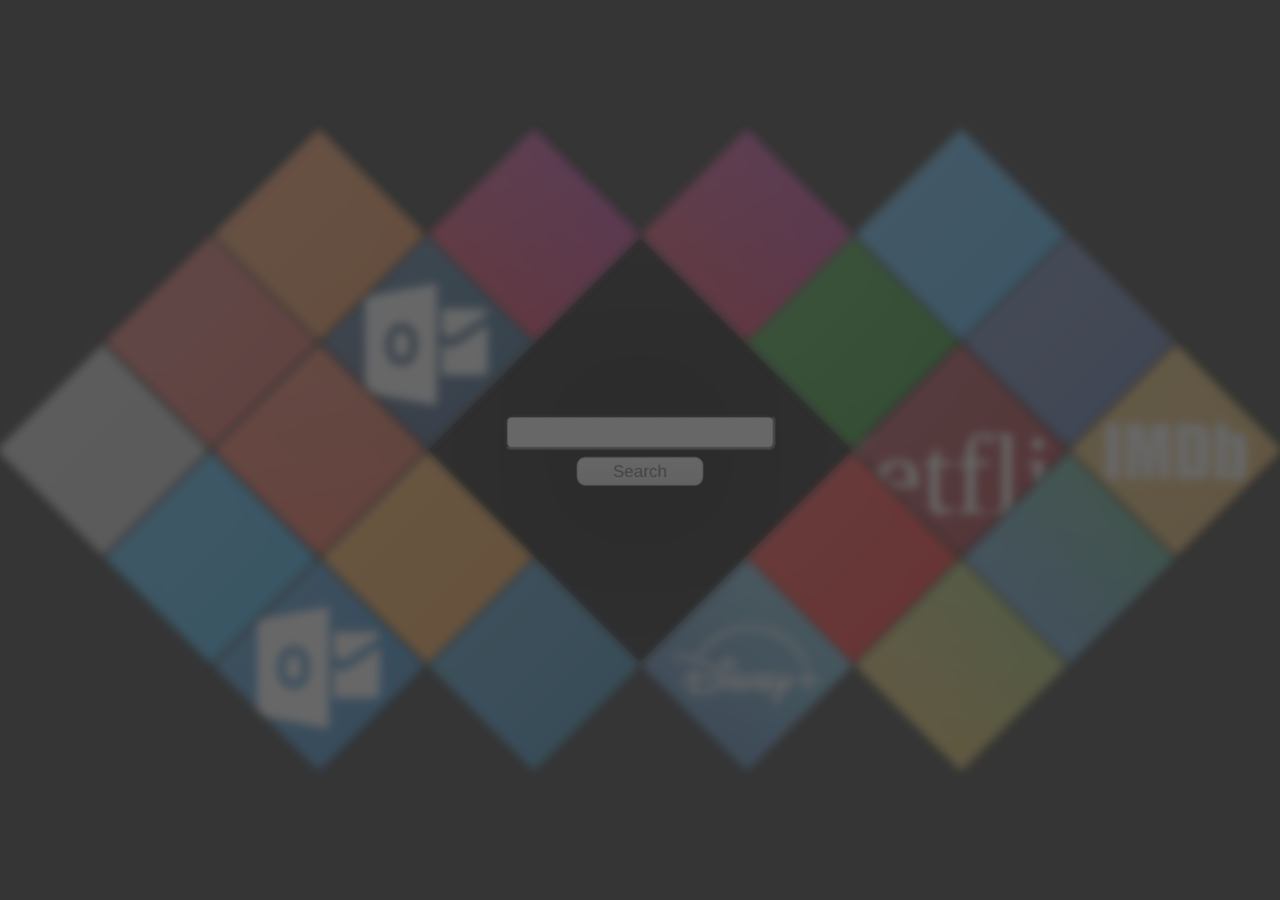
==== index.html @ 4768b955 "Initial Upload" ====
<!DOCTYPE html>
<html lang="en">
<head>
  <meta charset="UTF-8">
  <meta name="viewport" content="width=device-width, initial-scale=1.0">
  <meta http-equiv="X-UA-Compatible" content="ie=edge">
    <script src="https://kit.fontawesome.com/ed96f559b9.js" crossorigin="anonymous"></script>
    
<script src="https://ajax.googleapis.com/ajax/libs/jquery/3.5.1/jquery.min.js"></script>
  <link rel="stylesheet" type = "text/css" href="css/style.css">
    
    <script>        
        $(document).ready(function(){
          $("#QueryText").keyup(function(){
            console.log($("#QueryText").val().length);
            if($("#QueryText").val().length != 0){
              alert("There is text");
              //$("#DivSearch").css({"opacity": "0.25", "background": "rgba(0, 0, 0, 0.8)", "filter": "blur(5px)"});
              $("#DivSearch").css("top", "0%");
            }
            else{
              alert("No text");
              $("#DivSearch").css({"opacity": "100%", "background": "rgba(0, 0, 0, 0.8)", "filter": "blur(0px)"});
            }
          });
        });

        function Search(){
            var query = document.getElementById('QueryText').value;
            if(query == ''){}
            else{
            location.replace("https://www.google.com/search?q=" + query);
        }
    }
    </script>
  
  <title>Home</title>
</head>
<body>
  <ul>
      
      <li class="DivSearch" style="top: 16.5%; left: 41.7%; width: 300px; height: 300px; filter: blur(0px);">
        <div class = "bg" style="background: transparent;">
        <div id="search">
            <a href="http://www.google.com">
                <div class="LinkIconSearch"><i class="fa fa-google"></i></div>
                </a>
            <input type="text" autofocus="autofocus" id="QueryText">
            <a id="BtnSearch" onclick="Search()" class="myButton">Search</a>
        </div>
        </div>
      </li>
      
      
      <!--======   LEFT ==========-->
      
      
      <li class="LeftInnerTopTop" style="top: -76.5%; left: 36.5%;"><div class = "bg" style="background:linear-gradient(to top right, #e70b1e 0%, #b319a9 100%);">
        <a href="http://www.instagram.com/">
        <div class="Overlay"></div>
            <div class="LinkIcon"><i class="fa fa-instagram"></i></div>
            </a>
            </div>
      </li>
      
    <li class="LeftInnerTopBottom" style="top: -5.5%; left: 18.7%;"><div class = "bg" style="background:linear-gradient(to top right, #20305f 0%, #0a5485 100%);">
        <a href="http://www.outlook.com">
        <div class="Overlay"></div>
            <div class="LinkIcon"><img src="images/Outlook.png" alt="Outlook"></div>
            </a>
            </div>
      </li>
      
    <li class="LeftInnerBottomTop" style="bottom: -5%; left: 18.7%;"><div class="bg" style="background:linear-gradient(to top right, #fd9927 0%, #fd9927 100%);">
        <a href="http://www.amazon.com">
        <div class="Overlay"></div>
        <div class="LinkIcon"><i class="fa fa-amazon"></i></div>
            </a>
            </div>
      </li>
      
      <li class="LeftMiddleMiddle" style="bottom: 66.5%; left: 0.6%;"><div class="bg" style="background:linear-gradient(to top right, #fc4228 0%, #e35838 100%);">
        <a href="http://www.reddit.com">
        <div class="Overlay"></div>
        <div class="LinkIcon"><i class="fa fa-reddit"></i></div>
            </a>
            </div>
      </li>
      
      
      <li class="RightInnerBottomBottom" style="bottom: -76.5%; left: 36.5%;"><div class = "bg" style="
    background:linear-gradient(to top right, #1178b3 0%, #1178b3 100%);">
        <a href="http://www.linkedin.com">
        <div class="Overlay"></div>
            <div class="LinkIcon"><i class="fa fa-linkedin"></i></div>
            </a>
            </div>
      </li>
      
      <li class="RightMiddleBottom" style="top: -76.5%; left: 0.6%;"><div class = "bg" style="
    background:linear-gradient(to top right, #f28033 0%, #f28033 100%);">
        <a href="http://www.stackoverflow.com">
        <div class="Overlay"></div>
            <div class="LinkIcon"><i class="fab fa-stack-overflow"></i></div>
            </a>
            </div>
      </li>
      
      <li class="RightMiddleBottom" style="bottom: -76.5%; left: 0.6%;"><div class = "bg" style="
    background:linear-gradient(to top right, #1175c4 0%, #1175c4 100%);">
        <a href="http://www.outlook.com">
        <div class="Overlay"></div>
            <div class="LinkIcon"><img src="images/Outlook.png" alt="Outlook"></div>
            </a>
            </div>
      </li>
      
      
    <li class="LeftOuterTop" style="top: -5.5%; left: -17.3%;"><div class = "bg" style="background:linear-gradient(to top right, #da4b42 0%, #da4b42 100%);">
        <a href="https://www.google.com/gmail">
        <div class="Overlay"></div>
        <div class="LinkIcon"><i class="far fa-envelope"></i></div>
            </a>
            </div>
      </li>
      
      
    <li class="LeftInnerBottomTop" style="bottom: -5%; left: -17.3%;"><div class="bg" style="background:linear-gradient(to top right, #1ba6ec 0%, #1ba6ec 100%);">
        <a href="http://www.microsoft.com">
        <div class="Overlay"></div>
        <div class="LinkIcon"><i class="fab fa-microsoft"></i></div>
            </a>
            </div>
      </li>
      
      
      <li class="LeftMiddleMiddle" style="bottom: 66.5%; left: -35.4%;"><div class="bg" style="background:linear-gradient(to top right, #c0c0c0 0%, #c0c0c0 100%);">
        <a href="http://www.wikipedia.com">
        <div class="Overlay"></div>
        <div class="LinkIcon"><i class="fab fa-wikipedia-w"></i></div>
            </a>
            </div>
      </li>
      
      
      
      <!--======   RIGHT ==========-->
      
      <li class="RightInnerTopBottom" style="top: -5.5%; left: 89.7%;"><div class = "bg" style="background:linear-gradient(to top right, green 0%, green 100%);">
        <a href="https://web.whatsapp.com/">
        <div class="Overlay"></div>
        <div class="LinkIcon"><i class="fa fa-whatsapp"></i></div>
            </a>
            </div>
      </li>
      
      <li class="RightInnerTopTop" style="top: -76.5%; left: 72%;"><div class = "bg" style="background:linear-gradient(to top right, #e70b1e 0%, #b319a9 100%);">
        <a href="http://www.instagram.com/">
        <div class="Overlay"></div>
            <div class="LinkIcon"><i class="fa fa-instagram"></i></div>
            </a>
            </div>
      </li>
      
      <li class="RightMiddleTop" style="top: -5.5%; left: 125.6%;"><div class="bg" style="
    background:linear-gradient(to top right, #3c5a9c 0%, #3c5a9c 100%);">
        <a href="http://www.facebook.com">
        <div class="Overlay"></div>
        <div class="LinkIcon"><i class="fa fa-facebook"></i></div>
            </a>
            </div>
      </li>
      
      <li class="RightMiddleBottom" style="bottom: -5.5%; left: 125.6%;"><div class="bg" style="
    background:linear-gradient(to top right, #4584ec 0%, #38a257 100%);">
        <a href="http://www.google.com/maps">
        <div class="Overlay"></div>
        <div class="LinkIcon"><i class="fa fa-map-marker-alt"></i></div>
            </a>
            </div>
      </li>
      
      <li class="RightInnerBottomTop" style="bottom: -5%; left: 89.7%;"><div class = "bg" style="
    background:linear-gradient(to top right, red 0%, red 100%);">
        <a href="http://www.youtube.com">
        <div class="Overlay"></div>
        <div class="LinkIcon"><i class="fa fa-youtube"></i></div>
            </a>
            </div>
      </li>
      
      <li class="RightInnerBottomBottom" style="bottom: -76.5%; left: 72%;"><div class = "bg" style="
    background:linear-gradient(to top right, #174d9f 0%, #6dcade 100%);">
        <a href="http://www.disneyplus.com">
        <div class="Overlay"></div>
        <div class="LinkIcon"><img src="images/DisneyPlus.png" alt="Disney Plus"></div>
            </a>
            </div>
      </li>
      
      <li class="RightMiddleMiddle" style="bottom: 66.5%; left: 107.6%;"><div class = "bg" style="background:linear-gradient(to top right, #9c0915 0%, #9c0915 100%);">
        <a href="http://www.netflix.com">
        <div class="Overlay"></div>
        <div class="LinkIcon"><img src="https://i.ya-webdesign.com/images/netflix-white-logo-png-1.png" alt="Netflix"></div>
            </a>
            </div>
      </li>
      
      <li class="RightOuterMiddle" style="bottom: 66.5%; left: 143.5%;"><div class = "bg" style="background:linear-gradient(to top right, #e2ab47 0%, #e2ab47 100%);">
        <a href="http://www.imdb.com">
        <div class="Overlay"></div>
        <div class="LinkIcon"><img src="images/IMDb.png" alt="IMDb"></div>
            </a>
            </div>
      </li>
      
      <li class="RightMiddleBottom" style="bottom: -76.5%; left: 107.6%;"><div class = "bg" style="background:linear-gradient(to top right, #f1a532 0%, #7cbc4a 100%);">
        <a href="http://www.ebay.co.uk">
        <div class="Overlay"></div>
            <div class="LinkIcon"><i class="fab fa-ebay"></i></div>
            </a>
            </div>
      </li>
      
      <li class="RightMiddleTop" style="top: -76.5%; left: 107.6%;"><div class = "bg" style="background:linear-gradient(to top right, #2aa3ef 0%, #2aa3ef 100%);">
        <a href="http://www.twitter.com">
        <div class="Overlay"></div>
            <div class="LinkIcon"><i class="fa fa-twitter"></i></div>
            </a>
            </div>
      </li>
      
  </ul>
    <!--
    <div class="VerticalLine"></div>
    <div class="HorizontalLine"></div>-->
    
</body>
</html>
<script>
// Get the input field
var input = document.getElementById("QueryText");

// Execute a function when the user releases a key on the keyboard
input.addEventListener("keyup", function(event) {
  // Number 13 is the "Enter" key on the keyboard
  if (event.keyCode === 13) {
    // Cancel the default action, if needed
    event.preventDefault();
    // Trigger the button element with a click
    document.getElementById("BtnSearch").click();
  }
});
</script>
---- css/style.css ----
body {
    height: 100%;
    overflow: hidden;
    margin: 0;
    padding: 0;

    //background: url(../images/FujiWallpaper.jpg);
    /*background: #000;*/
    /*background: url(https://data.1freewallpapers.com/download/milky-way-over-mt-fuji-1920x1200.jpg);/*
    background: url(https://images-na.ssl-images-amazon.com/images/I/81kTrSqMuLL._AC_SL1135_.jpg);*/
    /*background: url(https://wallpaperaccess.com/full/493220.jpg);*/
    /*background: url(https://lh3.googleusercontent.com/proxy/BzWCmpHhtrRKP_l-N7UJ61SQlnWjVTi75GKG9R5Sj5Fr1O1utogiqrEJOKmJXMj_PtzjKTZGjbmpNBGuOhHHX1orIy-qPys-SkbTVQSc9Ug);*/
    background: url(https://images.wallpapersden.com/image/download/dorset-bay-lulworth-cov-in-england_bGdrbWyUmZqaraWkpJRpZWVlrWdnamU.jpg);
    background-size: cover;
    background-position: center;
    background-repeat: no-repeat;
    background-attachment: fixed;
    background-color: #353535;
}

ul {
  position: absolute;
  top: 50%;
  left: 50%;
  transform: translate(-50%, -50%);
  margin: 0;
  padding: 0;
  /* width: 800px; */
  /* height: 250px; */
  width: 600px;
  height: 150px;
}

ul li {
    border-radius: 2px;
  list-style: none;
  position: absolute;
  /* width: 300px;
  height: 300px; */
  width: 150px;
  height: 150px;
  background: #000;
  margin: -100px;
  transform: rotate(45deg);
  transition: .4s;
  overflow: hidden;
  opacity: 0.25;               /*CHANGE LATER*/
    filter: blur(5px);          /*CHANGE BACK!!!! */
}

ul li:hover {
        opacity: 90%;
        filter: blur(0px);
}
ul li.DivSearch:hover {
        opacity: 100%;
    background: rgba(0, 0, 0, 0.8);
        filter: blur(0px);
}


ul li .bg {
  width: 100%;
  height: 100%;
  transform: rotate(-45deg) scale(1.42);
    box-shadow: inset 0 0 1000px rgba(255, 255, 255, .4);
}

ul li.DivSearch .bg #search{
     position: absolute;
    top: 50%;
    left: 50%;
    -webkit-transform: translate(-50%, -50%);
    -ms-transform: translate(-50%, -50%);
    transform: translate(-50%, -50%);
    text-align: center;
}
.LinkIcon{
    position: absolute;
    top: 50%;
    left: 50%;
    -webkit-transform: translate(-50%, -50%);
    -ms-transform: translate(-50%, -50%);
    transform: translate(-50%, -50%);
    text-align: center;
    font-size: 5rem;
    z-index: 1;
    color: white;
}
.LinkIcon img{
    padding-top: 20px;
    width: 140%;
    margin-left:-15px;
    
}
.LinkIconSearch{
    text-align: center;
    font-size: 5rem;
    z-index: 1;
    color: white;
}
.Overlay{
    position: absolute;
    height: 100%;
    width: 100%;
    z-index: 1;
    opacity: 20%;
    background: linear-gradient(to bottom right, rgba(255, 255, 255, 1) 0%, rgba(0, 0, 0, 0) 100%);
    }

input[type=text]:focus {
    outline: none;
}

input[type=text]{
  padding: 3px 5px;
  border-radius: 5px;
}

.VerticalLine:after {
    content:"";
    position: absolute;
    z-index: -1;
    top: 0;
    bottom: 0;
    left: 50%;
    border-left: 2px dotted #ff0000;
    transform: translate(-50%);
}

.HorizontalLine:after {
    content:"";
    position: absolute;
    z-index: -1;
    top: 0;
    bottom: 0;
    left: 50%;
    border-left: 2px dotted #ff0000;
    transform: rotate(90deg);
}

.myButton {
    margin-top:5px;
	box-shadow:inset 0px 1px 0px 0px #ffffff;
	background:linear-gradient(to bottom, #f9f9f9 5%, #e9e9e9 100%);
	background-color:#f9f9f9;
	border-radius:6px;
	border:1px solid #dcdcdc;
	display:inline-block;
	cursor:pointer;
	color:#666666;
	font-family:Arial;
	font-size:12px;
	font-weight:normal;
	padding:2px 24px;
	text-decoration:none;
	text-shadow:0px 1px 0px #ffffff;
}
.myButton:hover {
	background:linear-gradient(to bottom, #e9e9e9 5%, #f9f9f9 100%);
	background-color:#e9e9e9;
    border: 1px solid grey;
}
.myButton:active {
	position:relative;
	top:1px;
}
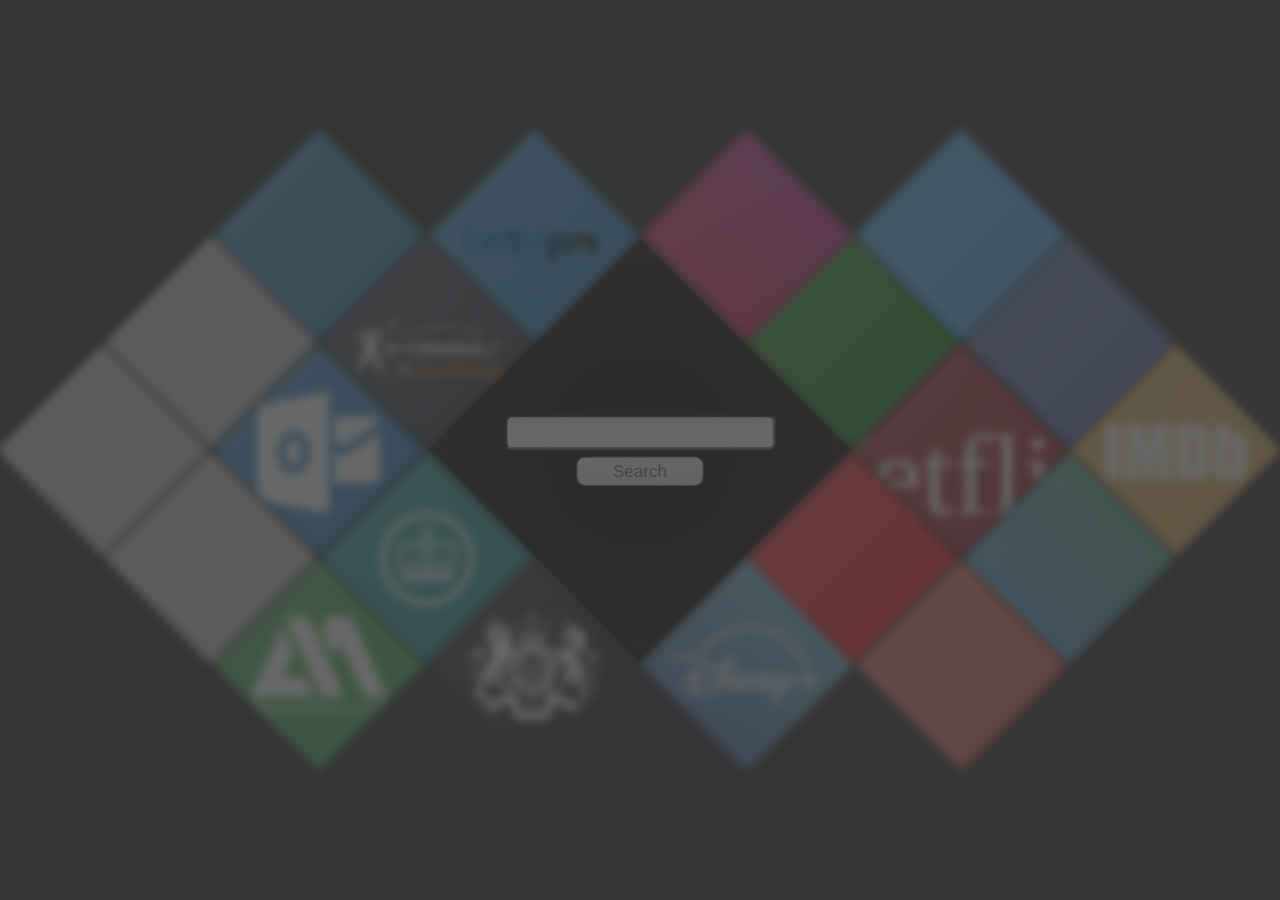
==== commit df81599d: "Left side titles all updated" ====
--- a/index.html
+++ b/index.html
@@ -14,13 +14,10 @@
           $("#QueryText").keyup(function(){
             console.log($("#QueryText").val().length);
             if($("#QueryText").val().length != 0){
-              alert("There is text");
-              //$("#DivSearch").css({"opacity": "0.25", "background": "rgba(0, 0, 0, 0.8)", "filter": "blur(5px)"});
-              $("#DivSearch").css("top", "0%");
+              $(".DivSearch").css({"opacity": "90%", "filter": "blur(0px)"});
             }
             else{
-              alert("No text");
-              $("#DivSearch").css({"opacity": "100%", "background": "rgba(0, 0, 0, 0.8)", "filter": "blur(0px)"});
+              $(".DivSearch").css({"opacity": "0.25", "filter": "blur(5px)"});
             }
           });
         });
@@ -55,92 +52,109 @@
       <!--======   LEFT ==========-->
       
       
-      <li class="LeftInnerTopTop" style="top: -76.5%; left: 36.5%;"><div class = "bg" style="background:linear-gradient(to top right, #e70b1e 0%, #b319a9 100%);">
-        <a href="http://www.instagram.com/">
-        <div class="Overlay"></div>
-            <div class="LinkIcon"><i class="fa fa-instagram"></i></div>
-            </a>
-            </div>
-      </li>
-      
-    <li class="LeftInnerTopBottom" style="top: -5.5%; left: 18.7%;"><div class = "bg" style="background:linear-gradient(to top right, #20305f 0%, #0a5485 100%);">
-        <a href="http://www.outlook.com">
-        <div class="Overlay"></div>
+      <li class="LeftInnerTopTop" style="top: -76.5%; left: 36.5%;">
+        <div class = "bg" style="background:linear-gradient(to top right, #137FC8 0%, #137FC8 100%);">
+          <a href="https://learnpro.co.uk/">
+          <div class="Overlay"></div>
+              <div class="LinkIcon"><img src="images/LearnPro.png" alt="LearnPro"></div>
+              </a>
+              </div>
+        </li>
+      
+    <li class="LeftInnerTopBottom" style="top: -5.5%; left: 18.7%;">
+      <div class="bg" style="background:linear-gradient(to top right, #1E202F 0%, #1E202F 100%);">
+        <a href="https://www.e-careers.com/login">
+        <div class="Overlay"></div>
+        <div class="LinkIcon"><img src="images/eCareers.png" alt="eCareers"></div>
+            </a>
+            </div>
+      </li>
+      
+    <li class="LeftInnerBottomTop" style="bottom: -5%; left: 18.7%;"><div class="bg" style="background:linear-gradient(to top right, #008D8E 0%, #008D8E 100%);">
+      <a href="https://www.gov.uk/government/organisations/hm-revenue-customs">
+      <div class="Overlay"></div>
+      <div class="LinkIcon"><img src="images/HMRC.png" alt="HMRC"></div>
+          </a>
+          </div>
+    </li>
+
+    <!-- <li class="LeftInnerBottomTop" style="bottom: -5%; left: 18.7%;"><div class="bg" style="background:linear-gradient(to top right, #fd9927 0%, #fd9927 100%);">
+        <a href="http://www.amazon.com">
+        <div class="Overlay"></div>
+        <div class="LinkIcon"><i class="fa fa-amazon"></i></div>
+            </a>
+            </div>
+      </li> -->
+      
+      <li class="LeftMiddleMiddle" style="bottom: 66.5%; left: 0.6%;">
+        <div class="bg" style="background:linear-gradient(to top right, #1175c4 0%, #1175c4 100%);">
+          <a href="http://www.outlook.com">
+            <div class="Overlay"></div>
             <div class="LinkIcon"><img src="images/Outlook.png" alt="Outlook"></div>
-            </a>
-            </div>
-      </li>
-      
-    <li class="LeftInnerBottomTop" style="bottom: -5%; left: 18.7%;"><div class="bg" style="background:linear-gradient(to top right, #fd9927 0%, #fd9927 100%);">
-        <a href="http://www.amazon.com">
-        <div class="Overlay"></div>
-        <div class="LinkIcon"><i class="fa fa-amazon"></i></div>
-            </a>
-            </div>
-      </li>
-      
-      <li class="LeftMiddleMiddle" style="bottom: 66.5%; left: 0.6%;"><div class="bg" style="background:linear-gradient(to top right, #fc4228 0%, #e35838 100%);">
-        <a href="http://www.reddit.com">
-        <div class="Overlay"></div>
-        <div class="LinkIcon"><i class="fa fa-reddit"></i></div>
-            </a>
-            </div>
-      </li>
-      
-      
-      <li class="RightInnerBottomBottom" style="bottom: -76.5%; left: 36.5%;"><div class = "bg" style="
-    background:linear-gradient(to top right, #1178b3 0%, #1178b3 100%);">
-        <a href="http://www.linkedin.com">
-        <div class="Overlay"></div>
-            <div class="LinkIcon"><i class="fa fa-linkedin"></i></div>
-            </a>
-            </div>
-      </li>
-      
-      <li class="RightMiddleBottom" style="top: -76.5%; left: 0.6%;"><div class = "bg" style="
-    background:linear-gradient(to top right, #f28033 0%, #f28033 100%);">
-        <a href="http://www.stackoverflow.com">
-        <div class="Overlay"></div>
-            <div class="LinkIcon"><i class="fab fa-stack-overflow"></i></div>
-            </a>
-            </div>
-      </li>
-      
-      <li class="RightMiddleBottom" style="bottom: -76.5%; left: 0.6%;"><div class = "bg" style="
-    background:linear-gradient(to top right, #1175c4 0%, #1175c4 100%);">
-        <a href="http://www.outlook.com">
-        <div class="Overlay"></div>
-            <div class="LinkIcon"><img src="images/Outlook.png" alt="Outlook"></div>
-            </a>
-            </div>
-      </li>
-      
-      
-    <li class="LeftOuterTop" style="top: -5.5%; left: -17.3%;"><div class = "bg" style="background:linear-gradient(to top right, #da4b42 0%, #da4b42 100%);">
-        <a href="https://www.google.com/gmail">
-        <div class="Overlay"></div>
-        <div class="LinkIcon"><i class="far fa-envelope"></i></div>
-            </a>
-            </div>
-      </li>
-      
-      
-    <li class="LeftInnerBottomTop" style="bottom: -5%; left: -17.3%;"><div class="bg" style="background:linear-gradient(to top right, #1ba6ec 0%, #1ba6ec 100%);">
-        <a href="http://www.microsoft.com">
-        <div class="Overlay"></div>
-        <div class="LinkIcon"><i class="fab fa-microsoft"></i></div>
-            </a>
-            </div>
-      </li>
-      
-      
-      <li class="LeftMiddleMiddle" style="bottom: 66.5%; left: -35.4%;"><div class="bg" style="background:linear-gradient(to top right, #c0c0c0 0%, #c0c0c0 100%);">
-        <a href="http://www.wikipedia.com">
-        <div class="Overlay"></div>
-        <div class="LinkIcon"><i class="fab fa-wikipedia-w"></i></div>
-            </a>
-            </div>
-      </li>
+          </a>
+        </div>
+      </li>
+      
+      
+      <li class="RightInnerBottomBottom" style="bottom: -76.5%; left: 36.5%;">
+        <div class = "bg" style="
+        background:linear-gradient(to top right, #000000 0%, #000000 100%);">
+            <a href="https://www.gov.uk/government/organisations/companies-house">
+            <div class="Overlay"></div>
+                <div class="LinkIcon"><img src="images/CompanyHouse.png" alt="CompanyHouse"></div>
+                </a>
+                </div>
+          </li>
+      
+      <li class="RightMiddleBottom" style="top: -76.5%; left: 0.6%;">
+        <div class = "bg" style="
+        background:linear-gradient(to top right, #1178b3 0%, #1178b3 100%);">
+            <a href="http://www.linkedin.com">
+            <div class="Overlay"></div>
+                <div class="LinkIcon"><i class="fa fa-linkedin"></i></div>
+                </a>
+                </div>
+          </li>
+      
+      <li class="RightMiddleBottom" style="bottom: -76.5%; left: 0.6%;">
+        <div class = "bg" style="background:linear-gradient(to top right, #25A23F 0%, #25A23F 100%);">
+          <a href="https://www.accountancymanager.co.uk/">
+          <div class="Overlay"></div>
+              <div class="LinkIcon"><img src="images/AccountancyManager.png" alt="AccountancyManager"></div>
+              </a>
+              </div>
+        </li>
+      
+      
+    <li class="LeftOuterTop" style="top: -5.5%; left: -17.3%;">
+      <div class = "bg" style="background:linear-gradient(to top right, #BEBEBE 0%, #BEBEBE 100%);">
+          <a href="https://www.google.com/maps/search/50%C2%B035'09.5%22N+2%C2%B001'49.6%22W?sa=X&ved=2ahUKEwj1gOm83af1AhUBQkEAHb0IARUQ8gF6BAgOEAE">
+          <div class="Overlay"></div>
+              <div class="LinkIcon"><i class="fa fa-map-pin"></i></div>
+              </a>
+              </div>
+        </li>
+      
+      
+    <li class="LeftInnerBottomTop" style="bottom: -5%; left: -17.3%;">
+      <div class = "bg" style="background:linear-gradient(to top right, #BEBEBE 0%, #BEBEBE 100%);">
+        <a href="https://www.google.com/maps/place/50%C2%B050'30.9%22N+0%C2%B025'22.4%22E/@50.8419167,0.4228889,17z/data=!3m1!4b1!4m5!3m4!1s0x0:0xba3931c4b2f0c192!8m2!3d50.8419167!4d0.4228889">
+        <div class="Overlay"></div>
+            <div class="LinkIcon"><i class="fa fa-map-pin"></i></div>
+            </a>
+            </div>
+      </li>
+      
+      
+      <li class="LeftMiddleMiddle" style="bottom: 66.5%; left: -35.4%;">
+        <div class = "bg" style="
+        background:linear-gradient(to top right, #BEBEBE 0%, #BEBEBE 100%);">
+            <a href="https://www.google.com/maps/search/51%C2%B018'55.9%22N+0%C2%B021'10.7%22E?sa=X&ved=2ahUKEwij_8-g3Kf1AhXLUMAKHQ--ChAQ8gF6BAgHEAE">
+            <div class="Overlay"></div>
+                <div class="LinkIcon"><i class="fa fa-map-pin"></i></div>
+                </a>
+                </div>
+          </li>
       
       
       
@@ -214,13 +228,14 @@
             </div>
       </li>
       
-      <li class="RightMiddleBottom" style="bottom: -76.5%; left: 107.6%;"><div class = "bg" style="background:linear-gradient(to top right, #f1a532 0%, #7cbc4a 100%);">
-        <a href="http://www.ebay.co.uk">
-        <div class="Overlay"></div>
-            <div class="LinkIcon"><i class="fab fa-ebay"></i></div>
-            </a>
-            </div>
-      </li>
+      <li class="RightMiddleBottom" style="bottom: -76.5%; left: 107.6%;">
+        <div class = "bg" style="background:linear-gradient(to top right, #da4b42 0%, #da4b42 100%);">
+          <a href="https://www.google.com/gmail">
+          <div class="Overlay"></div>
+          <div class="LinkIcon"><i class="far fa-envelope"></i></div>
+              </a>
+              </div>
+        </li>
       
       <li class="RightMiddleTop" style="top: -76.5%; left: 107.6%;"><div class = "bg" style="background:linear-gradient(to top right, #2aa3ef 0%, #2aa3ef 100%);">
         <a href="http://www.twitter.com">
--- a/css/style.css
+++ b/css/style.css
@@ -1,167 +1,173 @@
 body {
-    height: 100%;
-    overflow: hidden;
-    margin: 0;
-    padding: 0;
-
-    //background: url(../images/FujiWallpaper.jpg);
-    /*background: #000;*/
-    /*background: url(https://data.1freewallpapers.com/download/milky-way-over-mt-fuji-1920x1200.jpg);/*
+	height: 100%;
+	overflow: hidden;
+	margin: 0;
+	padding: 0;
+	background: url(../images/lulworth.jpg);
+	/*background: #000;*/
+	/*background: url(https://data.1freewallpapers.com/download/milky-way-over-mt-fuji-1920x1200.jpg);/*
     background: url(https://images-na.ssl-images-amazon.com/images/I/81kTrSqMuLL._AC_SL1135_.jpg);*/
-    /*background: url(https://wallpaperaccess.com/full/493220.jpg);*/
-    /*background: url(https://lh3.googleusercontent.com/proxy/BzWCmpHhtrRKP_l-N7UJ61SQlnWjVTi75GKG9R5Sj5Fr1O1utogiqrEJOKmJXMj_PtzjKTZGjbmpNBGuOhHHX1orIy-qPys-SkbTVQSc9Ug);*/
-    background: url(https://images.wallpapersden.com/image/download/dorset-bay-lulworth-cov-in-england_bGdrbWyUmZqaraWkpJRpZWVlrWdnamU.jpg);
-    background-size: cover;
-    background-position: center;
-    background-repeat: no-repeat;
-    background-attachment: fixed;
-    background-color: #353535;
+	/*background: url(https://wallpaperaccess.com/full/493220.jpg);*/
+	/*background: url(https://lh3.googleusercontent.com/proxy/BzWCmpHhtrRKP_l-N7UJ61SQlnWjVTi75GKG9R5Sj5Fr1O1utogiqrEJOKmJXMj_PtzjKTZGjbmpNBGuOhHHX1orIy-qPys-SkbTVQSc9Ug);*/
+	//background: url(https://images.wallpapersden.com/image/download/dorset-bay-lulworth-cov-in-england_bGdrbWyUmZqaraWkpJRpZWVlrWdnamU.jpg);
+	background-size: cover;
+	background-position: center;
+	background-repeat: no-repeat;
+	background-attachment: fixed;
+	background-color: #353535;
 }
 
 ul {
-  position: absolute;
-  top: 50%;
-  left: 50%;
-  transform: translate(-50%, -50%);
-  margin: 0;
-  padding: 0;
-  /* width: 800px; */
-  /* height: 250px; */
-  width: 600px;
-  height: 150px;
+	position: absolute;
+	top: 50%;
+	left: 50%;
+	transform: translate(-50%, -50%);
+	margin: 0;
+	padding: 0;
+	/* width: 800px; */
+	/* height: 250px; */
+	width: 600px;
+	height: 150px;
 }
 
 ul li {
-    border-radius: 2px;
-  list-style: none;
-  position: absolute;
-  /* width: 300px;
+	border-radius: 2px;
+	list-style: none;
+	position: absolute;
+	/* width: 300px;
   height: 300px; */
-  width: 150px;
-  height: 150px;
-  background: #000;
-  margin: -100px;
-  transform: rotate(45deg);
-  transition: .4s;
-  overflow: hidden;
-  opacity: 0.25;               /*CHANGE LATER*/
-    filter: blur(5px);          /*CHANGE BACK!!!! */
+	width: 150px;
+	height: 150px;
+	background: #000;
+	margin: -100px;
+	transform: rotate(45deg);
+	transition: .4s;
+	overflow: hidden;
+	opacity: 0.25;
+	/*CHANGE LATER*/
+	filter: blur(5px);
+	/*CHANGE BACK!!!! */
 }
 
 ul li:hover {
-        opacity: 90%;
-        filter: blur(0px);
-}
-ul li.DivSearch:hover {
-        opacity: 100%;
-    background: rgba(0, 0, 0, 0.8);
-        filter: blur(0px);
+	opacity: 90%;
+	filter: blur(0px);
 }
 
+ul li.DivSearch:hover {
+	opacity: 100% !important;
+	/*background: rgba(235, 209, 209, 0.8) !important;*/
+	filter: blur(0px) !important;
+}
 
 ul li .bg {
-  width: 100%;
-  height: 100%;
-  transform: rotate(-45deg) scale(1.42);
-    box-shadow: inset 0 0 1000px rgba(255, 255, 255, .4);
+	width: 100%;
+	height: 100%;
+	transform: rotate(-45deg) scale(1.42);
+	box-shadow: inset 0 0 1000px rgba(255, 255, 255, .4);
 }
 
-ul li.DivSearch .bg #search{
-     position: absolute;
-    top: 50%;
-    left: 50%;
-    -webkit-transform: translate(-50%, -50%);
-    -ms-transform: translate(-50%, -50%);
-    transform: translate(-50%, -50%);
-    text-align: center;
+ul li.DivSearch .bg #search {
+	position: absolute;
+	top: 50%;
+	left: 50%;
+	-webkit-transform: translate(-50%, -50%);
+	-ms-transform: translate(-50%, -50%);
+	transform: translate(-50%, -50%);
+	text-align: center;
 }
-.LinkIcon{
-    position: absolute;
-    top: 50%;
-    left: 50%;
-    -webkit-transform: translate(-50%, -50%);
-    -ms-transform: translate(-50%, -50%);
-    transform: translate(-50%, -50%);
-    text-align: center;
-    font-size: 5rem;
-    z-index: 1;
-    color: white;
+
+.LinkIcon {
+	position: absolute;
+	top: 50%;
+	left: 50%;
+	-webkit-transform: translate(-50%, -50%);
+	-ms-transform: translate(-50%, -50%);
+	transform: translate(-50%, -50%);
+	text-align: center;
+	font-size: 5rem;
+	z-index: 1;
+	color: white;
 }
-.LinkIcon img{
-    padding-top: 20px;
-    width: 140%;
-    margin-left:-15px;
-    
+
+.LinkIcon img {
+	padding-top: 20px;
+	width: 140%;
+	margin-left: -15px;
 }
-.LinkIconSearch{
-    text-align: center;
-    font-size: 5rem;
-    z-index: 1;
-    color: white;
+
+.LinkIconSearch {
+	text-align: center;
+	font-size: 5rem;
+	z-index: 1;
+	color: white;
 }
-.Overlay{
-    position: absolute;
-    height: 100%;
-    width: 100%;
-    z-index: 1;
-    opacity: 20%;
-    background: linear-gradient(to bottom right, rgba(255, 255, 255, 1) 0%, rgba(0, 0, 0, 0) 100%);
-    }
+
+.Overlay {
+	position: absolute;
+	height: 100%;
+	width: 100%;
+	z-index: 1;
+	opacity: 20%;
+	background: linear-gradient(to bottom right, rgba(255, 255, 255, 1) 0%, rgba(0, 0, 0, 0) 100%);
+}
 
 input[type=text]:focus {
-    outline: none;
+	outline: none;
 }
 
-input[type=text]{
-  padding: 3px 5px;
-  border-radius: 5px;
+input[type=text] {
+	padding: 3px 5px;
+	border-radius: 5px;
 }
 
 .VerticalLine:after {
-    content:"";
-    position: absolute;
-    z-index: -1;
-    top: 0;
-    bottom: 0;
-    left: 50%;
-    border-left: 2px dotted #ff0000;
-    transform: translate(-50%);
+	content: "";
+	position: absolute;
+	z-index: -1;
+	top: 0;
+	bottom: 0;
+	left: 50%;
+	border-left: 2px dotted #ff0000;
+	transform: translate(-50%);
 }
 
 .HorizontalLine:after {
-    content:"";
-    position: absolute;
-    z-index: -1;
-    top: 0;
-    bottom: 0;
-    left: 50%;
-    border-left: 2px dotted #ff0000;
-    transform: rotate(90deg);
+	content: "";
+	position: absolute;
+	z-index: -1;
+	top: 0;
+	bottom: 0;
+	left: 50%;
+	border-left: 2px dotted #ff0000;
+	transform: rotate(90deg);
 }
 
 .myButton {
-    margin-top:5px;
-	box-shadow:inset 0px 1px 0px 0px #ffffff;
-	background:linear-gradient(to bottom, #f9f9f9 5%, #e9e9e9 100%);
-	background-color:#f9f9f9;
-	border-radius:6px;
-	border:1px solid #dcdcdc;
-	display:inline-block;
-	cursor:pointer;
-	color:#666666;
-	font-family:Arial;
-	font-size:12px;
-	font-weight:normal;
-	padding:2px 24px;
-	text-decoration:none;
-	text-shadow:0px 1px 0px #ffffff;
+	margin-top: 5px;
+	box-shadow: inset 0px 1px 0px 0px #ffffff;
+	background: linear-gradient(to bottom, #f9f9f9 5%, #e9e9e9 100%);
+	background-color: #f9f9f9;
+	border-radius: 6px;
+	border: 1px solid #dcdcdc;
+	display: inline-block;
+	cursor: pointer;
+	color: #666666;
+	font-family: Arial;
+	font-size: 12px;
+	font-weight: normal;
+	padding: 2px 24px;
+	text-decoration: none;
+	text-shadow: 0px 1px 0px #ffffff;
 }
+
 .myButton:hover {
-	background:linear-gradient(to bottom, #e9e9e9 5%, #f9f9f9 100%);
-	background-color:#e9e9e9;
-    border: 1px solid grey;
+	background: linear-gradient(to bottom, #e9e9e9 5%, #f9f9f9 100%);
+	background-color: #e9e9e9;
+	border: 1px solid grey;
 }
+
 .myButton:active {
-	position:relative;
-	top:1px;
+	position: relative;
+	top: 1px;
 }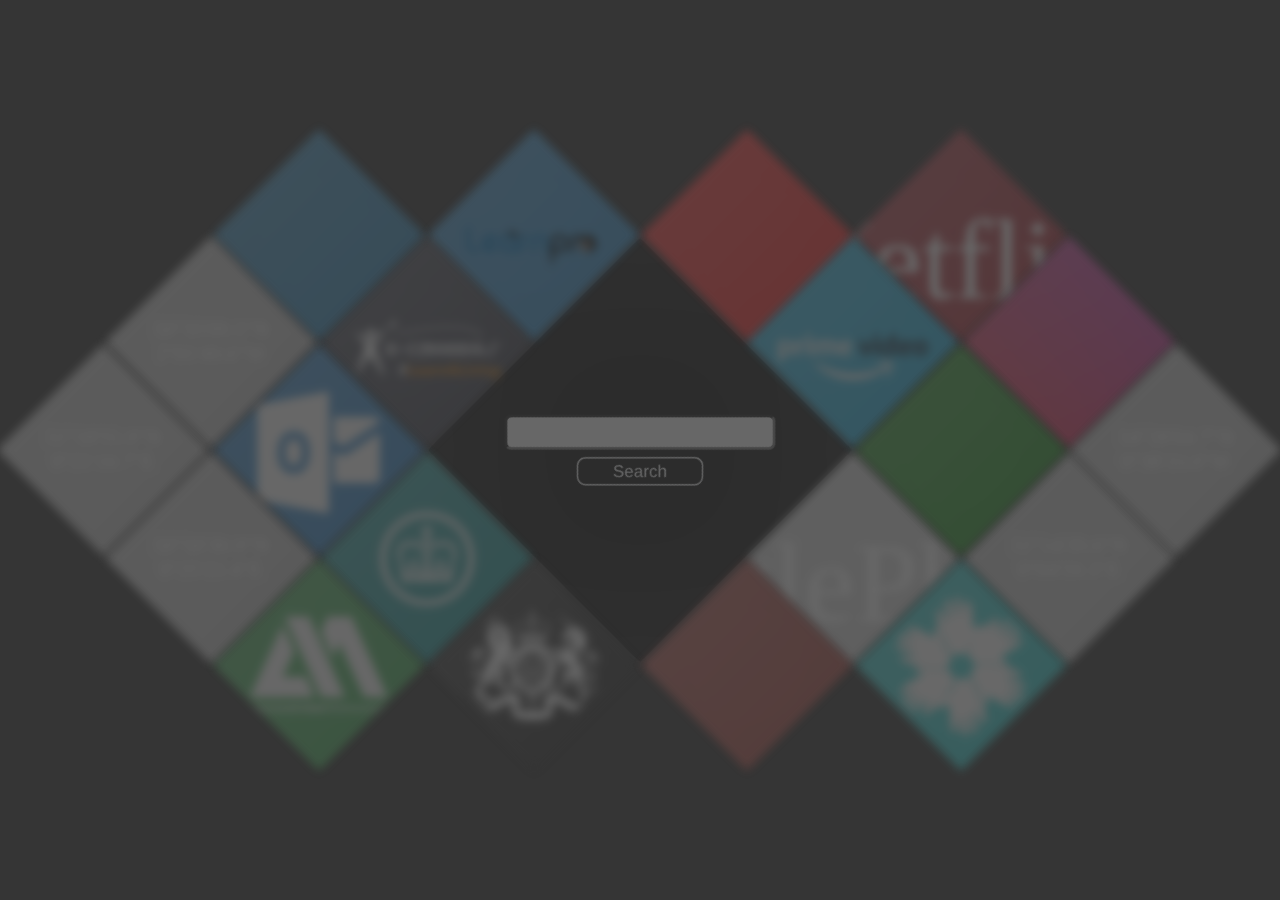
==== commit 7f3241e2: "Links Updated and Search button improved" ====
--- a/index.html
+++ b/index.html
@@ -4,10 +4,9 @@
   <meta charset="UTF-8">
   <meta name="viewport" content="width=device-width, initial-scale=1.0">
   <meta http-equiv="X-UA-Compatible" content="ie=edge">
-    <script src="https://kit.fontawesome.com/ed96f559b9.js" crossorigin="anonymous"></script>
-    
-<script src="https://ajax.googleapis.com/ajax/libs/jquery/3.5.1/jquery.min.js"></script>
   <link rel="stylesheet" type = "text/css" href="css/style.css">
+  <script src="https://kit.fontawesome.com/ed96f559b9.js" crossorigin="anonymous"></script>
+  <script src="https://ajax.googleapis.com/ajax/libs/jquery/3.5.1/jquery.min.js"></script>
     
     <script>        
         $(document).ready(function(){
@@ -130,7 +129,7 @@
       <div class = "bg" style="background:linear-gradient(to top right, #BEBEBE 0%, #BEBEBE 100%);">
           <a href="https://www.google.com/maps/search/50%C2%B035'09.5%22N+2%C2%B001'49.6%22W?sa=X&ved=2ahUKEwj1gOm83af1AhUBQkEAHb0IARUQ8gF6BAgOEAE">
           <div class="Overlay"></div>
-              <div class="LinkIcon"><i class="fa fa-map-pin"></i></div>
+              <div class="LinkText">50°35'09.5"N<br>2°01'49.6"W</div>
               </a>
               </div>
         </li>
@@ -140,7 +139,7 @@
       <div class = "bg" style="background:linear-gradient(to top right, #BEBEBE 0%, #BEBEBE 100%);">
         <a href="https://www.google.com/maps/place/50%C2%B050'30.9%22N+0%C2%B025'22.4%22E/@50.8419167,0.4228889,17z/data=!3m1!4b1!4m5!3m4!1s0x0:0xba3931c4b2f0c192!8m2!3d50.8419167!4d0.4228889">
         <div class="Overlay"></div>
-            <div class="LinkIcon"><i class="fa fa-map-pin"></i></div>
+            <div class="LinkText">50°50'30.9"N<br>0°25'22.4"E</div>
             </a>
             </div>
       </li>
@@ -151,7 +150,7 @@
         background:linear-gradient(to top right, #BEBEBE 0%, #BEBEBE 100%);">
             <a href="https://www.google.com/maps/search/51%C2%B018'55.9%22N+0%C2%B021'10.7%22E?sa=X&ved=2ahUKEwij_8-g3Kf1AhXLUMAKHQ--ChAQ8gF6BAgHEAE">
             <div class="Overlay"></div>
-                <div class="LinkIcon"><i class="fa fa-map-pin"></i></div>
+                <div class="LinkText">51°18'55.9"N<br>0°21'10.7"E</div>
                 </a>
                 </div>
           </li>
@@ -160,7 +159,70 @@
       
       <!--======   RIGHT ==========-->
       
-      <li class="RightInnerTopBottom" style="top: -5.5%; left: 89.7%;"><div class = "bg" style="background:linear-gradient(to top right, green 0%, green 100%);">
+      <li class="RightInnerTopBottom" style="top: -5.5%; left: 89.7%;"><div class = "bg" style="background:linear-gradient(to top right, #00AAE1 0%, #00AAE1 100%);">
+        <a href="https://www.amazon.co.uk/Amazon-Video/b?ie=UTF8&node=3010085031">
+        <div class="Overlay"></div>
+        <div class="LinkIcon"><img src="images/primevideo.png" alt="PrimeVideo"></div>
+            </a>
+            </div>
+      </li>
+      
+      <li class="RightInnerTopTop" style="top: -76.5%; left: 72%;">
+        <div class = "bg" style="
+        background:linear-gradient(to top right, red 0%, red 100%);">
+            <a href="http://www.youtube.com">
+            <div class="Overlay"></div>
+            <div class="LinkIcon"><i class="fa fa-youtube"></i></div>
+                </a>
+                </div>
+          </li>
+      
+      <li class="RightMiddleTop" style="top: -5.5%; left: 125.6%;">
+        <div class = "bg" style="background:linear-gradient(to top right, #e70b1e 0%, #b319a9 100%);">
+          <a href="http://www.instagram.com/">
+          <div class="Overlay"></div>
+              <div class="LinkIcon"><i class="fa fa-instagram"></i></div>
+              </a>
+              </div>
+        </li>
+      
+      <!-- <li class="RightMiddleBottom" style="bottom: -5.5%; left: 125.6%;"><div class="bg" style="
+    background:linear-gradient(to top right, #1AA564 20%, #FFE150 40%, #478BF4 70%);">
+        <a href="http://www.google.com/maps">
+        <div class="Overlay"></div>
+        <div class="LinkIcon"><i class="fa fa-map-marker-alt"></i></div>
+            </a>
+            </div>
+      </li> -->
+
+      <li class="RightMiddleBottom" style="bottom: -5.5%; left: 125.6%;">
+      <div class="bg" style="background:linear-gradient(to top right, #BEBEBE 0%, #BEBEBE 100%);">
+        <a href="https://www.google.com/maps/place/51%C2%B014'39.6%22N+0%C2%B004'59.3%22E/@51.2443366,0.0809449,17z/data=!3m1!4b1!4m5!3m4!1s0x0:0x4bb8088123da34fc!8m2!3d51.2443333!4d0.0831389">
+        <div class="Overlay"></div>
+        <div class="LinkText">51°14'39.6"N<br>0°04'59.3"E</div>
+            </a>
+            </div>
+      </li>
+      
+      <li class="RightInnerBottomTop" style="bottom: -5%; left: 89.7%;"><div class = "bg" style="
+    background:linear-gradient(to top right, #d4d4d4 0%, #d4d4d4 100%);">
+        <a href="https://photos.google.com/">
+        <div class="Overlay"></div>
+        <div class="LinkIcon"><img src="https://www.gstatic.com/images/branding/product/2x/photos_96dp.png" alt="GooglePhotos"></div>
+            </a>
+            </div>
+      </li>
+      
+      <li class="RightInnerBottomBottom" style="bottom: -76.5%; left: 72%;">
+        <div class = "bg" style="background:linear-gradient(to top right, #a02b23 0%, #a02b23 100%);">
+          <a href="https://www.google.com/gmail">
+          <div class="Overlay"></div>
+          <div class="LinkIcon"><i class="far fa-envelope"></i></div>
+              </a>
+              </div>
+        </li>
+      
+      <li class="RightMiddleMiddle" style="bottom: 66.5%; left: 107.6%;"><div class = "bg" style="background:linear-gradient(to top right, green 0%, green 100%);">
         <a href="https://web.whatsapp.com/">
         <div class="Overlay"></div>
         <div class="LinkIcon"><i class="fa fa-whatsapp"></i></div>
@@ -168,79 +230,27 @@
             </div>
       </li>
       
-      <li class="RightInnerTopTop" style="top: -76.5%; left: 72%;"><div class = "bg" style="background:linear-gradient(to top right, #e70b1e 0%, #b319a9 100%);">
-        <a href="http://www.instagram.com/">
-        <div class="Overlay"></div>
-            <div class="LinkIcon"><i class="fa fa-instagram"></i></div>
-            </a>
-            </div>
-      </li>
-      
-      <li class="RightMiddleTop" style="top: -5.5%; left: 125.6%;"><div class="bg" style="
-    background:linear-gradient(to top right, #3c5a9c 0%, #3c5a9c 100%);">
-        <a href="http://www.facebook.com">
-        <div class="Overlay"></div>
-        <div class="LinkIcon"><i class="fa fa-facebook"></i></div>
-            </a>
-            </div>
-      </li>
-      
-      <li class="RightMiddleBottom" style="bottom: -5.5%; left: 125.6%;"><div class="bg" style="
-    background:linear-gradient(to top right, #4584ec 0%, #38a257 100%);">
-        <a href="http://www.google.com/maps">
-        <div class="Overlay"></div>
-        <div class="LinkIcon"><i class="fa fa-map-marker-alt"></i></div>
-            </a>
-            </div>
-      </li>
-      
-      <li class="RightInnerBottomTop" style="bottom: -5%; left: 89.7%;"><div class = "bg" style="
-    background:linear-gradient(to top right, red 0%, red 100%);">
-        <a href="http://www.youtube.com">
-        <div class="Overlay"></div>
-        <div class="LinkIcon"><i class="fa fa-youtube"></i></div>
-            </a>
-            </div>
-      </li>
-      
-      <li class="RightInnerBottomBottom" style="bottom: -76.5%; left: 72%;"><div class = "bg" style="
-    background:linear-gradient(to top right, #174d9f 0%, #6dcade 100%);">
-        <a href="http://www.disneyplus.com">
-        <div class="Overlay"></div>
-        <div class="LinkIcon"><img src="images/DisneyPlus.png" alt="Disney Plus"></div>
-            </a>
-            </div>
-      </li>
-      
-      <li class="RightMiddleMiddle" style="bottom: 66.5%; left: 107.6%;"><div class = "bg" style="background:linear-gradient(to top right, #9c0915 0%, #9c0915 100%);">
+      <li class="RightOuterMiddle" style="bottom: 66.5%; left: 143.5%;"><div class = "bg" style="background:linear-gradient(to top right, #BEBEBE 0%, #BEBEBE 100%);">
+        <a href="https://www.google.com/maps/place/54%C2%B028'04.7%22N+0%C2%B038'33.0%22W/@54.4679753,-0.644694,17z/data=!3m1!4b1!4m5!3m4!1s0x0:0x26d7dfbc8fe4e947!8m2!3d54.4679722!4d-0.6425">
+        <div class="Overlay"></div>
+        <div class="LinkText">54°28'04.7"N<br>0°38'33.0"W</div>
+            </a>
+            </div>
+      </li>
+      
+      <li class="RightMiddleBottom" style="bottom: -76.5%; left: 107.6%;">
+        <div class = "bg" style="background:linear-gradient(to top right, #0CC7C7 0%, #0CC7C7 100%);">
+          <a href="https://www.british-sign.co.uk/">
+          <div class="Overlay"></div>
+          <div class="LinkIcon"><img src="images/britishSign.png" alt="BSL"></div>
+              </a>
+              </div>
+        </li>
+      
+      <li class="RightMiddleTop" style="top: -76.5%; left: 107.6%;"><div class = "bg" style="background:linear-gradient(to top right, #9c0915 0%, #9c0915 100%);">
         <a href="http://www.netflix.com">
         <div class="Overlay"></div>
         <div class="LinkIcon"><img src="https://i.ya-webdesign.com/images/netflix-white-logo-png-1.png" alt="Netflix"></div>
-            </a>
-            </div>
-      </li>
-      
-      <li class="RightOuterMiddle" style="bottom: 66.5%; left: 143.5%;"><div class = "bg" style="background:linear-gradient(to top right, #e2ab47 0%, #e2ab47 100%);">
-        <a href="http://www.imdb.com">
-        <div class="Overlay"></div>
-        <div class="LinkIcon"><img src="images/IMDb.png" alt="IMDb"></div>
-            </a>
-            </div>
-      </li>
-      
-      <li class="RightMiddleBottom" style="bottom: -76.5%; left: 107.6%;">
-        <div class = "bg" style="background:linear-gradient(to top right, #da4b42 0%, #da4b42 100%);">
-          <a href="https://www.google.com/gmail">
-          <div class="Overlay"></div>
-          <div class="LinkIcon"><i class="far fa-envelope"></i></div>
-              </a>
-              </div>
-        </li>
-      
-      <li class="RightMiddleTop" style="top: -76.5%; left: 107.6%;"><div class = "bg" style="background:linear-gradient(to top right, #2aa3ef 0%, #2aa3ef 100%);">
-        <a href="http://www.twitter.com">
-        <div class="Overlay"></div>
-            <div class="LinkIcon"><i class="fa fa-twitter"></i></div>
             </a>
             </div>
       </li>
--- a/css/style.css
+++ b/css/style.css
@@ -9,7 +9,7 @@
     background: url(https://images-na.ssl-images-amazon.com/images/I/81kTrSqMuLL._AC_SL1135_.jpg);*/
 	/*background: url(https://wallpaperaccess.com/full/493220.jpg);*/
 	/*background: url(https://lh3.googleusercontent.com/proxy/BzWCmpHhtrRKP_l-N7UJ61SQlnWjVTi75GKG9R5Sj5Fr1O1utogiqrEJOKmJXMj_PtzjKTZGjbmpNBGuOhHHX1orIy-qPys-SkbTVQSc9Ug);*/
-	//background: url(https://images.wallpapersden.com/image/download/dorset-bay-lulworth-cov-in-england_bGdrbWyUmZqaraWkpJRpZWVlrWdnamU.jpg);
+	/*background: url(https://images.wallpapersden.com/image/download/dorset-bay-lulworth-cov-in-england_bGdrbWyUmZqaraWkpJRpZWVlrWdnamU.jpg);*/
 	background-size: cover;
 	background-position: center;
 	background-repeat: no-repeat;
@@ -90,6 +90,20 @@
 	color: white;
 }
 
+.LinkText {
+	position: absolute;
+	top: 50%;
+	left: 50%;
+	-webkit-transform: translate(-50%, -50%);
+	-ms-transform: translate(-50%, -50%);
+	transform: translate(-50%, -50%);
+	text-align: center;
+	font-size: 5rem;
+	z-index: 1;
+	color: white;
+	font-size: 15px;
+}
+
 .LinkIcon img {
 	padding-top: 20px;
 	width: 140%;
@@ -145,11 +159,11 @@
 
 .myButton {
 	margin-top: 5px;
-	box-shadow: inset 0px 1px 0px 0px #ffffff;
-	background: linear-gradient(to bottom, #f9f9f9 5%, #e9e9e9 100%);
-	background-color: #f9f9f9;
+	/* box-shadow: inset 0px 1px 0px 0px #ffffff; */
+	/* background: linear-gradient(to bottom, #f9f9f9 5%, #e9e9e9 100%); */
+	/* background-color: #f9f9f9; */
 	border-radius: 6px;
-	border: 1px solid #dcdcdc;
+	border: 0.5px solid #dcdcdc;
 	display: inline-block;
 	cursor: pointer;
 	color: #666666;
@@ -158,13 +172,21 @@
 	font-weight: normal;
 	padding: 2px 24px;
 	text-decoration: none;
-	text-shadow: 0px 1px 0px #ffffff;
+
+	color: #f8f9fa;
+    background-color: transparent;
+    background-image: none;
+    border-color: #f8f9fa;
 }
 
 .myButton:hover {
-	background: linear-gradient(to bottom, #e9e9e9 5%, #f9f9f9 100%);
-	background-color: #e9e9e9;
+	/* background: linear-gradient(to bottom, #e9e9e9 5%, #f9f9f9 100%);
+	background-color: #e9e9e9; */
 	border: 1px solid grey;
+
+	color: #212529;
+    background-color: #f8f9fa;
+    border-color: #f8f9fa;
 }
 
 .myButton:active {
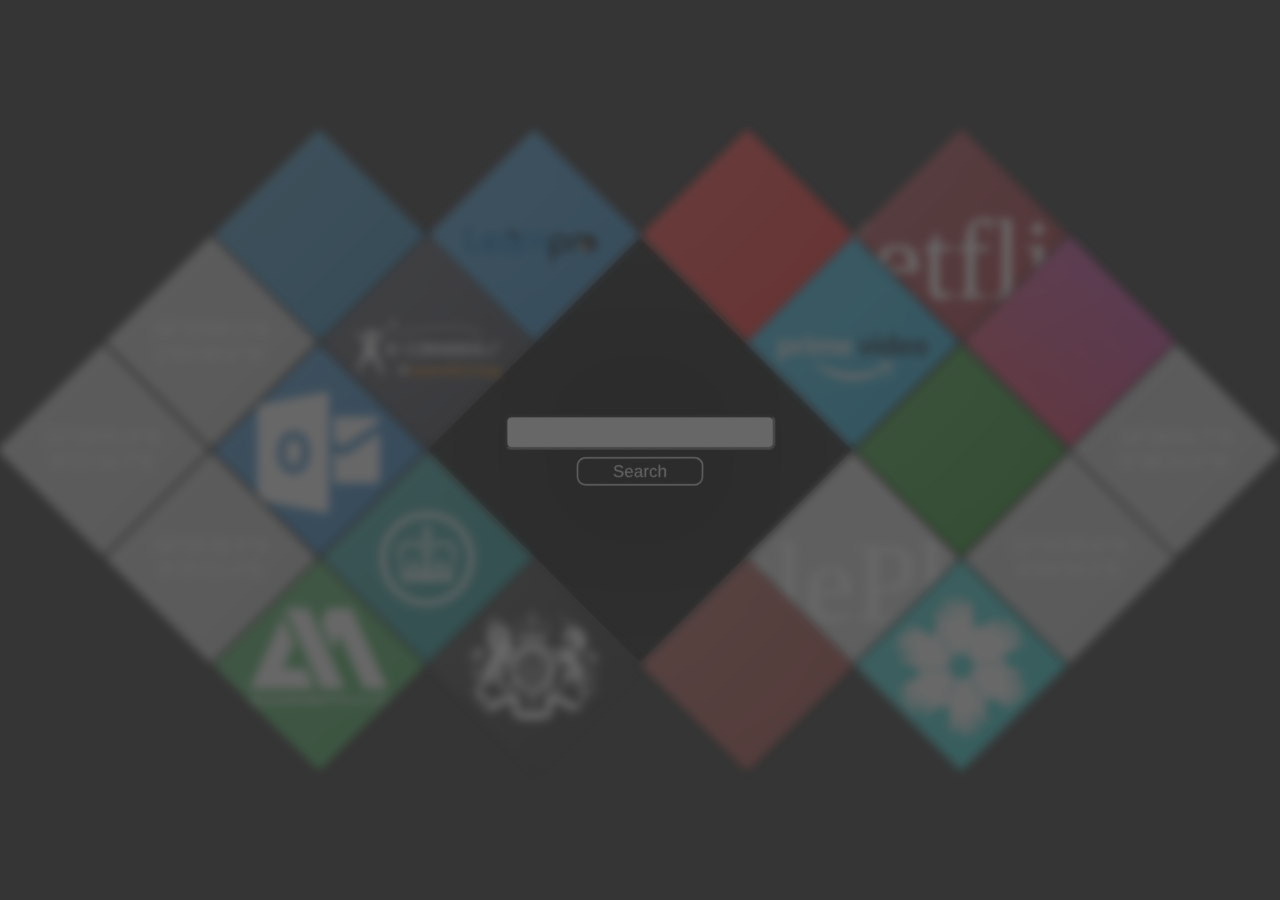
==== commit b7419710: "Now opens in new tab" ====
--- a/index.html
+++ b/index.html
@@ -25,7 +25,7 @@
             var query = document.getElementById('QueryText').value;
             if(query == ''){}
             else{
-            location.replace("https://www.google.com/search?q=" + query);
+            window.open("https://www.google.com/search?q=" + query);
         }
     }
     </script>
@@ -53,7 +53,7 @@
       
       <li class="LeftInnerTopTop" style="top: -76.5%; left: 36.5%;">
         <div class = "bg" style="background:linear-gradient(to top right, #137FC8 0%, #137FC8 100%);">
-          <a href="https://learnpro.co.uk/">
+          <a href="https://learnpro.co.uk/" target="_blank">
           <div class="Overlay"></div>
               <div class="LinkIcon"><img src="images/LearnPro.png" alt="LearnPro"></div>
               </a>
@@ -62,7 +62,7 @@
       
     <li class="LeftInnerTopBottom" style="top: -5.5%; left: 18.7%;">
       <div class="bg" style="background:linear-gradient(to top right, #1E202F 0%, #1E202F 100%);">
-        <a href="https://www.e-careers.com/login">
+        <a href="https://www.e-careers.com/login" target="_blank">
         <div class="Overlay"></div>
         <div class="LinkIcon"><img src="images/eCareers.png" alt="eCareers"></div>
             </a>
@@ -70,7 +70,7 @@
       </li>
       
     <li class="LeftInnerBottomTop" style="bottom: -5%; left: 18.7%;"><div class="bg" style="background:linear-gradient(to top right, #008D8E 0%, #008D8E 100%);">
-      <a href="https://www.gov.uk/government/organisations/hm-revenue-customs">
+      <a href="https://www.gov.uk/government/organisations/hm-revenue-customs" target="_blank">
       <div class="Overlay"></div>
       <div class="LinkIcon"><img src="images/HMRC.png" alt="HMRC"></div>
           </a>
@@ -87,7 +87,7 @@
       
       <li class="LeftMiddleMiddle" style="bottom: 66.5%; left: 0.6%;">
         <div class="bg" style="background:linear-gradient(to top right, #1175c4 0%, #1175c4 100%);">
-          <a href="http://www.outlook.com">
+          <a href="http://www.outlook.com" target="_blank">
             <div class="Overlay"></div>
             <div class="LinkIcon"><img src="images/Outlook.png" alt="Outlook"></div>
           </a>
@@ -98,7 +98,7 @@
       <li class="RightInnerBottomBottom" style="bottom: -76.5%; left: 36.5%;">
         <div class = "bg" style="
         background:linear-gradient(to top right, #000000 0%, #000000 100%);">
-            <a href="https://www.gov.uk/government/organisations/companies-house">
+            <a href="https://www.gov.uk/government/organisations/companies-house" target="_blank">
             <div class="Overlay"></div>
                 <div class="LinkIcon"><img src="images/CompanyHouse.png" alt="CompanyHouse"></div>
                 </a>
@@ -108,7 +108,7 @@
       <li class="RightMiddleBottom" style="top: -76.5%; left: 0.6%;">
         <div class = "bg" style="
         background:linear-gradient(to top right, #1178b3 0%, #1178b3 100%);">
-            <a href="http://www.linkedin.com">
+            <a href="http://www.linkedin.com" target="_blank">
             <div class="Overlay"></div>
                 <div class="LinkIcon"><i class="fa fa-linkedin"></i></div>
                 </a>
@@ -117,7 +117,7 @@
       
       <li class="RightMiddleBottom" style="bottom: -76.5%; left: 0.6%;">
         <div class = "bg" style="background:linear-gradient(to top right, #25A23F 0%, #25A23F 100%);">
-          <a href="https://www.accountancymanager.co.uk/">
+          <a href="https://www.accountancymanager.co.uk/" target="_blank">
           <div class="Overlay"></div>
               <div class="LinkIcon"><img src="images/AccountancyManager.png" alt="AccountancyManager"></div>
               </a>
@@ -127,7 +127,7 @@
       
     <li class="LeftOuterTop" style="top: -5.5%; left: -17.3%;">
       <div class = "bg" style="background:linear-gradient(to top right, #BEBEBE 0%, #BEBEBE 100%);">
-          <a href="https://www.google.com/maps/search/50%C2%B035'09.5%22N+2%C2%B001'49.6%22W?sa=X&ved=2ahUKEwj1gOm83af1AhUBQkEAHb0IARUQ8gF6BAgOEAE">
+          <a href="https://www.google.com/maps/search/50%C2%B035'09.5%22N+2%C2%B001'49.6%22W?sa=X&ved=2ahUKEwj1gOm83af1AhUBQkEAHb0IARUQ8gF6BAgOEAE" target="_blank">
           <div class="Overlay"></div>
               <div class="LinkText">50°35'09.5"N<br>2°01'49.6"W</div>
               </a>
@@ -137,7 +137,7 @@
       
     <li class="LeftInnerBottomTop" style="bottom: -5%; left: -17.3%;">
       <div class = "bg" style="background:linear-gradient(to top right, #BEBEBE 0%, #BEBEBE 100%);">
-        <a href="https://www.google.com/maps/place/50%C2%B050'30.9%22N+0%C2%B025'22.4%22E/@50.8419167,0.4228889,17z/data=!3m1!4b1!4m5!3m4!1s0x0:0xba3931c4b2f0c192!8m2!3d50.8419167!4d0.4228889">
+        <a href="https://www.google.com/maps/place/50%C2%B050'30.9%22N+0%C2%B025'22.4%22E/@50.8419167,0.4228889,17z/data=!3m1!4b1!4m5!3m4!1s0x0:0xba3931c4b2f0c192!8m2!3d50.8419167!4d0.4228889" target="_blank">
         <div class="Overlay"></div>
             <div class="LinkText">50°50'30.9"N<br>0°25'22.4"E</div>
             </a>
@@ -148,7 +148,7 @@
       <li class="LeftMiddleMiddle" style="bottom: 66.5%; left: -35.4%;">
         <div class = "bg" style="
         background:linear-gradient(to top right, #BEBEBE 0%, #BEBEBE 100%);">
-            <a href="https://www.google.com/maps/search/51%C2%B018'55.9%22N+0%C2%B021'10.7%22E?sa=X&ved=2ahUKEwij_8-g3Kf1AhXLUMAKHQ--ChAQ8gF6BAgHEAE">
+            <a href="https://www.google.com/maps/search/51%C2%B018'55.9%22N+0%C2%B021'10.7%22E?sa=X&ved=2ahUKEwij_8-g3Kf1AhXLUMAKHQ--ChAQ8gF6BAgHEAE" target="_blank">
             <div class="Overlay"></div>
                 <div class="LinkText">51°18'55.9"N<br>0°21'10.7"E</div>
                 </a>
@@ -160,7 +160,7 @@
       <!--======   RIGHT ==========-->
       
       <li class="RightInnerTopBottom" style="top: -5.5%; left: 89.7%;"><div class = "bg" style="background:linear-gradient(to top right, #00AAE1 0%, #00AAE1 100%);">
-        <a href="https://www.amazon.co.uk/Amazon-Video/b?ie=UTF8&node=3010085031">
+        <a href="https://www.amazon.co.uk/Amazon-Video/b?ie=UTF8&node=3010085031" target="_blank">
         <div class="Overlay"></div>
         <div class="LinkIcon"><img src="images/primevideo.png" alt="PrimeVideo"></div>
             </a>
@@ -170,7 +170,7 @@
       <li class="RightInnerTopTop" style="top: -76.5%; left: 72%;">
         <div class = "bg" style="
         background:linear-gradient(to top right, red 0%, red 100%);">
-            <a href="http://www.youtube.com">
+            <a href="http://www.youtube.com" target="_blank">
             <div class="Overlay"></div>
             <div class="LinkIcon"><i class="fa fa-youtube"></i></div>
                 </a>
@@ -179,7 +179,7 @@
       
       <li class="RightMiddleTop" style="top: -5.5%; left: 125.6%;">
         <div class = "bg" style="background:linear-gradient(to top right, #e70b1e 0%, #b319a9 100%);">
-          <a href="http://www.instagram.com/">
+          <a href="http://www.instagram.com/" target="_blank">
           <div class="Overlay"></div>
               <div class="LinkIcon"><i class="fa fa-instagram"></i></div>
               </a>
@@ -197,7 +197,7 @@
 
       <li class="RightMiddleBottom" style="bottom: -5.5%; left: 125.6%;">
       <div class="bg" style="background:linear-gradient(to top right, #BEBEBE 0%, #BEBEBE 100%);">
-        <a href="https://www.google.com/maps/place/51%C2%B014'39.6%22N+0%C2%B004'59.3%22E/@51.2443366,0.0809449,17z/data=!3m1!4b1!4m5!3m4!1s0x0:0x4bb8088123da34fc!8m2!3d51.2443333!4d0.0831389">
+        <a href="https://www.google.com/maps/place/51%C2%B014'39.6%22N+0%C2%B004'59.3%22E/@51.2443366,0.0809449,17z/data=!3m1!4b1!4m5!3m4!1s0x0:0x4bb8088123da34fc!8m2!3d51.2443333!4d0.0831389" target="_blank">
         <div class="Overlay"></div>
         <div class="LinkText">51°14'39.6"N<br>0°04'59.3"E</div>
             </a>
@@ -206,7 +206,7 @@
       
       <li class="RightInnerBottomTop" style="bottom: -5%; left: 89.7%;"><div class = "bg" style="
     background:linear-gradient(to top right, #d4d4d4 0%, #d4d4d4 100%);">
-        <a href="https://photos.google.com/">
+        <a href="https://photos.google.com/" target="_blank">
         <div class="Overlay"></div>
         <div class="LinkIcon"><img src="https://www.gstatic.com/images/branding/product/2x/photos_96dp.png" alt="GooglePhotos"></div>
             </a>
@@ -215,7 +215,7 @@
       
       <li class="RightInnerBottomBottom" style="bottom: -76.5%; left: 72%;">
         <div class = "bg" style="background:linear-gradient(to top right, #a02b23 0%, #a02b23 100%);">
-          <a href="https://www.google.com/gmail">
+          <a href="https://www.google.com/gmail" target="_blank">
           <div class="Overlay"></div>
           <div class="LinkIcon"><i class="far fa-envelope"></i></div>
               </a>
@@ -223,7 +223,7 @@
         </li>
       
       <li class="RightMiddleMiddle" style="bottom: 66.5%; left: 107.6%;"><div class = "bg" style="background:linear-gradient(to top right, green 0%, green 100%);">
-        <a href="https://web.whatsapp.com/">
+        <a href="https://web.whatsapp.com/" target="_blank">
         <div class="Overlay"></div>
         <div class="LinkIcon"><i class="fa fa-whatsapp"></i></div>
             </a>
@@ -231,7 +231,7 @@
       </li>
       
       <li class="RightOuterMiddle" style="bottom: 66.5%; left: 143.5%;"><div class = "bg" style="background:linear-gradient(to top right, #BEBEBE 0%, #BEBEBE 100%);">
-        <a href="https://www.google.com/maps/place/54%C2%B028'04.7%22N+0%C2%B038'33.0%22W/@54.4679753,-0.644694,17z/data=!3m1!4b1!4m5!3m4!1s0x0:0x26d7dfbc8fe4e947!8m2!3d54.4679722!4d-0.6425">
+        <a href="https://www.google.com/maps/place/54%C2%B028'04.7%22N+0%C2%B038'33.0%22W/@54.4679753,-0.644694,17z/data=!3m1!4b1!4m5!3m4!1s0x0:0x26d7dfbc8fe4e947!8m2!3d54.4679722!4d-0.6425" target="_blank">
         <div class="Overlay"></div>
         <div class="LinkText">54°28'04.7"N<br>0°38'33.0"W</div>
             </a>
@@ -240,7 +240,7 @@
       
       <li class="RightMiddleBottom" style="bottom: -76.5%; left: 107.6%;">
         <div class = "bg" style="background:linear-gradient(to top right, #0CC7C7 0%, #0CC7C7 100%);">
-          <a href="https://www.british-sign.co.uk/">
+          <a href="https://www.british-sign.co.uk/" target="_blank">
           <div class="Overlay"></div>
           <div class="LinkIcon"><img src="images/britishSign.png" alt="BSL"></div>
               </a>
@@ -248,7 +248,7 @@
         </li>
       
       <li class="RightMiddleTop" style="top: -76.5%; left: 107.6%;"><div class = "bg" style="background:linear-gradient(to top right, #9c0915 0%, #9c0915 100%);">
-        <a href="http://www.netflix.com">
+        <a href="http://www.netflix.com" target="_blank">
         <div class="Overlay"></div>
         <div class="LinkIcon"><img src="https://i.ya-webdesign.com/images/netflix-white-logo-png-1.png" alt="Netflix"></div>
             </a>
@@ -256,9 +256,6 @@
       </li>
       
   </ul>
-    <!--
-    <div class="VerticalLine"></div>
-    <div class="HorizontalLine"></div>-->
     
 </body>
 </html>
